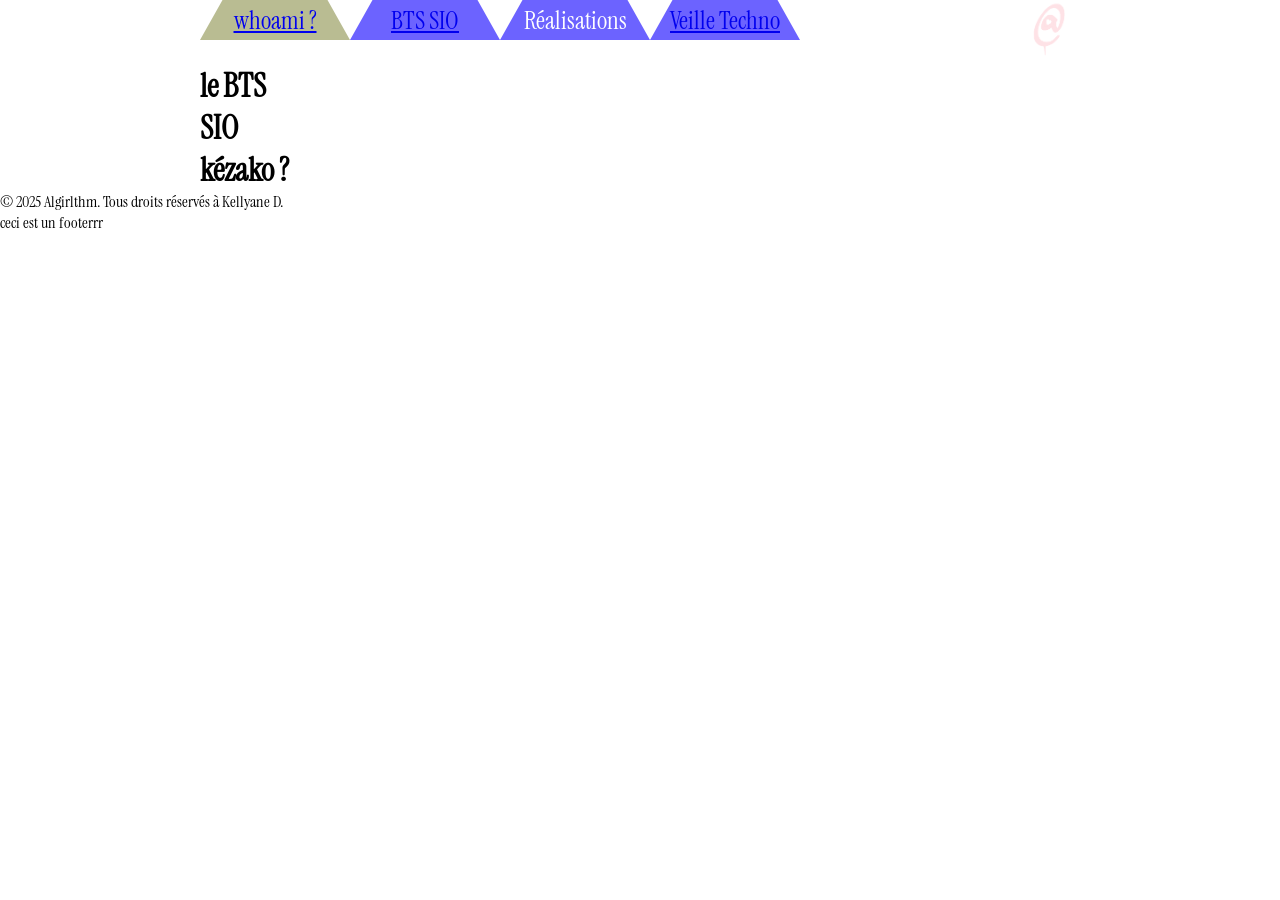
==== btsSio.html @ 9b870839 "page bts sio" ====
<!DOCTYPE html>
<html lang="fr">
	<head>
		<meta charset="UTF-8">
		<meta name="viewport" content="width=device-width, initial-scale=1.0">
		<meta name="author" content="Kellyane Louise DIAKUMPUNA">
		<link rel="icon" type="image/png" href="img/logoAT.png">
		<link rel="stylesheet" href="css/style.css">
		<title>Le BTS SIO</title>
	</head>
	<body class="btssioBODY">
		<div id="header"></div> <!-- création artificielle du header -->

        <div class="spirale">
            
        </div>
		<main>
			<h1> le BTS <br> SIO <br> kézako ?</h1>
			
		</main>
		
		<div id="footer"></div> <!-- création artificielle du footer -->
		<script src="js/include.js"></script>
	</body>
</html>
---- css/style.css ----
/* Import 2 fonts */
@import url('https://fonts.googleapis.com/css2?family=Instrument+Serif:ital@0;1&display=swap'); /*Instrument serif*/
@import url('https://fonts.googleapis.com/css2?family=Graduate&display=swap'); /*Graduate*/
@import url('https://fonts.googleapis.com/css2?family=Jacquarda+Bastarda+9&display=swap'); /*Jacquarda Bastarda 9*/

:root {
    --blancgrah : #fffffe;
    --grisgrah : #9e9e9e;
    --grisgrah2: #bdbdbd;
    --rosegrah : #ffd8e8;
    --browngrah : #926e56;
    --vertgrah : #DBE9B7;
    --beigegrah: #FEFBD5;
}

* {
    margin: 0;
    padding: 0;
    box-sizing: border-box;
    font-family: "Instrument Serif", serif;
    
}

header {
    padding: 0 200px; /* top n bottom, left n right*/
}

/* Header style*/
nav {
   
    display: flex; /* mettre les éléments sur une même ligne */
    justify-content: space-between; /* espacer les éléments */
}

.onglets {
    list-style: none;
    display: flex;
    gap: 0px;
}

.onglet1 , .onglet2, .onglet3, .onglet4 {
font-size: 20px;

 display: flex;
  align-items: center;
  justify-content: center;

  width: 150px;
  height: 40px;
  font-size: 25px;

  background-color: #6c63ff;
  clip-path: polygon(15% 0%, 85% 0%, 100% 100%, 0% 100%); /* forme de trapèzes */
  color: white;
    
}

.onglet1 {
    background-color: #b9bc92;
    color: #6f5d4f;
}
/*.onglet2 {
    background-color: #6c63ff;
    color: white;
}*/
/*.onglet3 {
    background-color: #6c63ff;
    color: white;
}*/
/*.onglet4 {
    background-color: #6c63ff;
    color: white;
}*/
#dropdown {
    display: none;
    background-color: red;
}
#dropdown.active {
    display: block;
    background-color: #6f5d4f;
}

/* body qui arrive
body {

    
}*/


/* homeBODY STYLE*/
body.homeBODY {
    background-image:
            radial-gradient(white 6%, transparent 7%),
            linear-gradient(to bottom, pink, white);
    
        background-size:
            40px 40px,
            /* points */
            100% 100%;
        /* dégradé */
    
        background-repeat:
            repeat,
            /* points */
            no-repeat;
        /* dégradé */
    
        background-position:
            0 0,
            0 0;
}



main {
    padding: 0 200px;

    
}

main.whoamiMAIN {
   
}
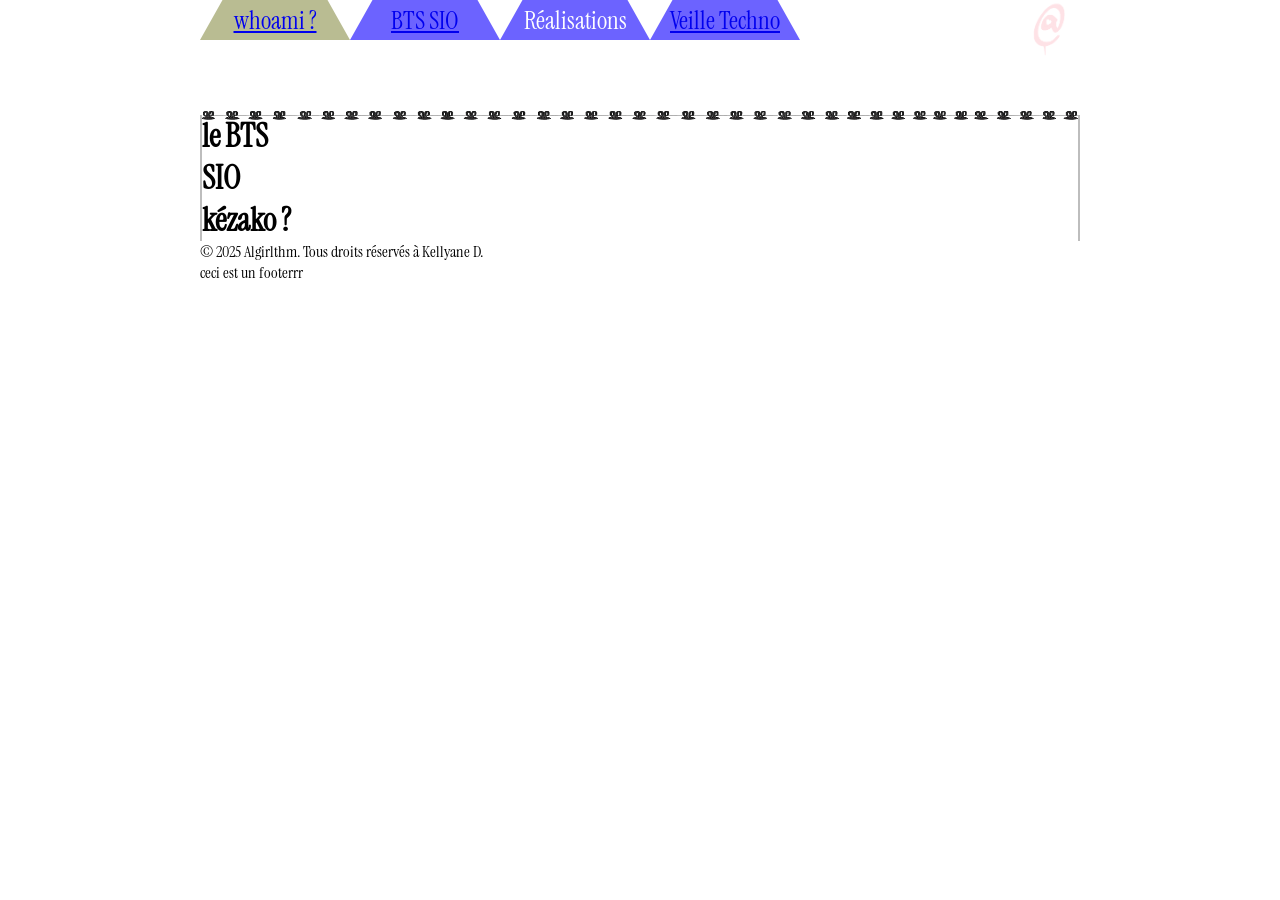
==== commit 5a2d2ec3: "avancement page sio" ====
--- a/btsSio.html
+++ b/btsSio.html
@@ -8,18 +8,23 @@
 		<link rel="stylesheet" href="css/style.css">
 		<title>Le BTS SIO</title>
 	</head>
+
+	<div id="header"></div> <!-- création artificielle du header -->
+	
 	<body class="btssioBODY">
-		<div id="header"></div> <!-- création artificielle du header -->
-
-        <div class="spirale">
-            
-        </div>
-		<main>
+		
+        <div class="spiraleImage">
+            <img class="spirale" src="img/spiraleuh.png" alt="">
+    	</div> 
+		<main class="btssioMAIN">
+			
 			<h1> le BTS <br> SIO <br> kézako ?</h1>
 			
 		</main>
 		
-		<div id="footer"></div> <!-- création artificielle du footer -->
-		<script src="js/include.js"></script>
+		
+		
 	</body>
+	<div id="footer"></div> <!-- création artificielle du footer -->
+	<script src="js/include.js"></script>
 </html>
--- a/css/style.css
+++ b/css/style.css
@@ -1,3 +1,4 @@
+/* note a bene : le header + footer sont inclus dans le body */
 /* Import 2 fonts */
 @import url('https://fonts.googleapis.com/css2?family=Instrument+Serif:ital@0;1&display=swap'); /*Instrument serif*/
 @import url('https://fonts.googleapis.com/css2?family=Graduate&display=swap'); /*Graduate*/
@@ -13,7 +14,12 @@
     --beigegrah: #FEFBD5;
 }
 
+html {
+    cursor: url('https://cdn.cursors-4u.net/previews/cute-hello-kitty-9-0d2fbc26-32.webp') 32 32, auto !important;
+}
+
 * {
+    
     margin: 0;
     padding: 0;
     box-sizing: border-box;
@@ -21,9 +27,7 @@
     
 }
 
-header {
-    padding: 0 200px; /* top n bottom, left n right*/
-}
+
 
 /* Header style*/
 nav {
@@ -111,13 +115,24 @@
 }
 
 
-
-main {
-    padding: 0 200px;
-
-    
+/* BTS SIO STYLE */
+body.btssioBODY {
+  padding: 0 200px; /* top n bottom, left n right*/
 }
 
-main.whoamiMAIN {
-   
+img.spirale {
+    width: 100%; /*longueur de l'image*/
+    height: 110px; /*hauteur de l'image*/
+    /*border: 2px solid black;*/
+}
+
+main.btssioMAIN {
+    
+    /*padding: 0 200px;  top n bottom, left n right*/
+    background-image: url("/img/squared_paper.jpg");
+    background-size: cover;
+    margin-top: -65px;
+    border-left: 2.5px solid var(--grisgrah2);
+    border-right: 2.5px solid var(--grisgrah2);
+    
 }
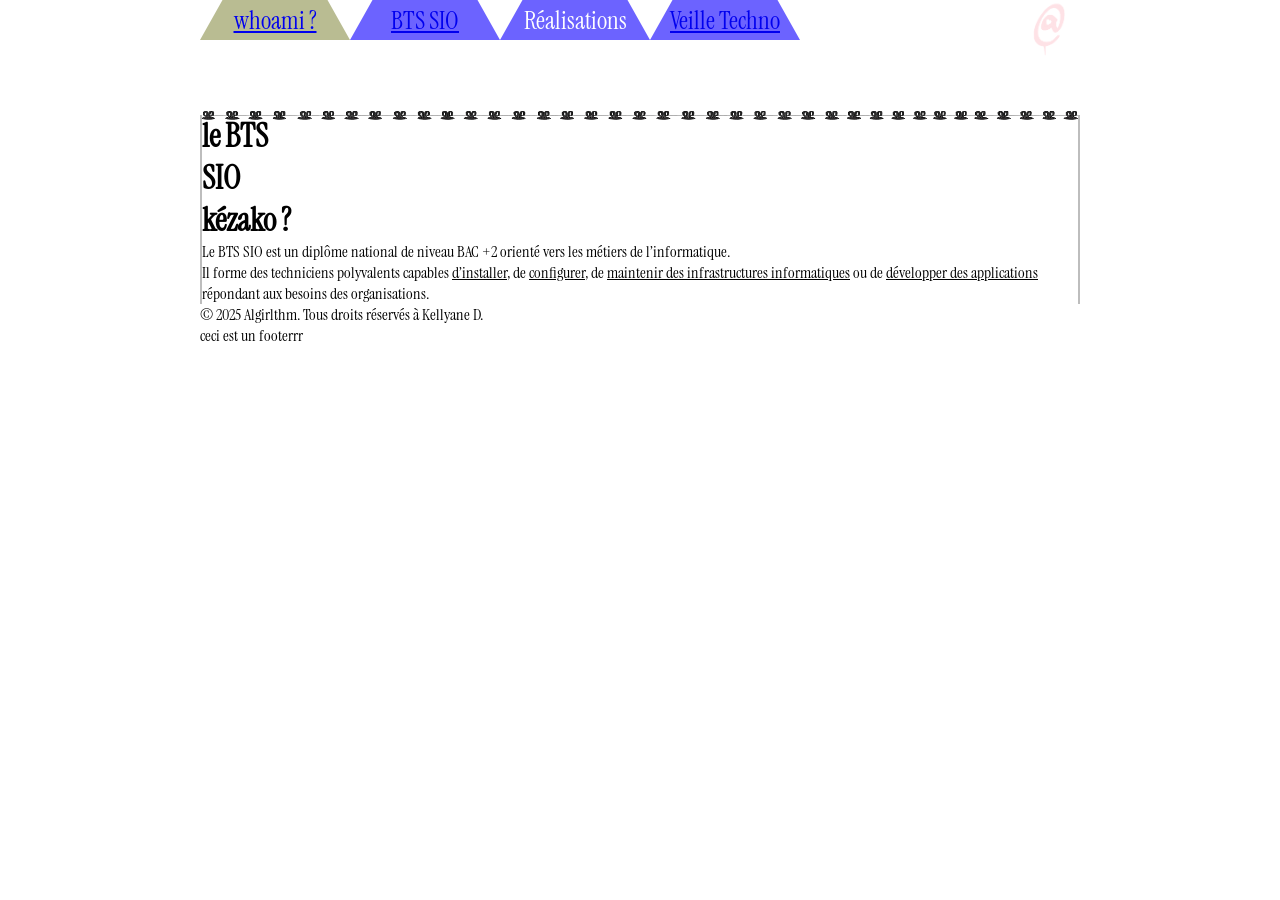
==== commit 45d67783: "avancement" ====
--- a/btsSio.html
+++ b/btsSio.html
@@ -19,6 +19,8 @@
 		<main class="btssioMAIN">
 			
 			<h1> le BTS <br> SIO <br> kézako ?</h1>
+			<p class="description">Le BTS SIO est un diplôme national de niveau BAC +2 orienté vers les métiers de l’informatique. <br> 
+Il forme des techniciens polyvalents capables <u>d’installer</u>, de <u>configurer</u>, de <u>maintenir des infrastructures informatiques</u> ou de <u>développer des applications</u> répondant aux besoins des organisations.</p>
 			
 		</main>
 		
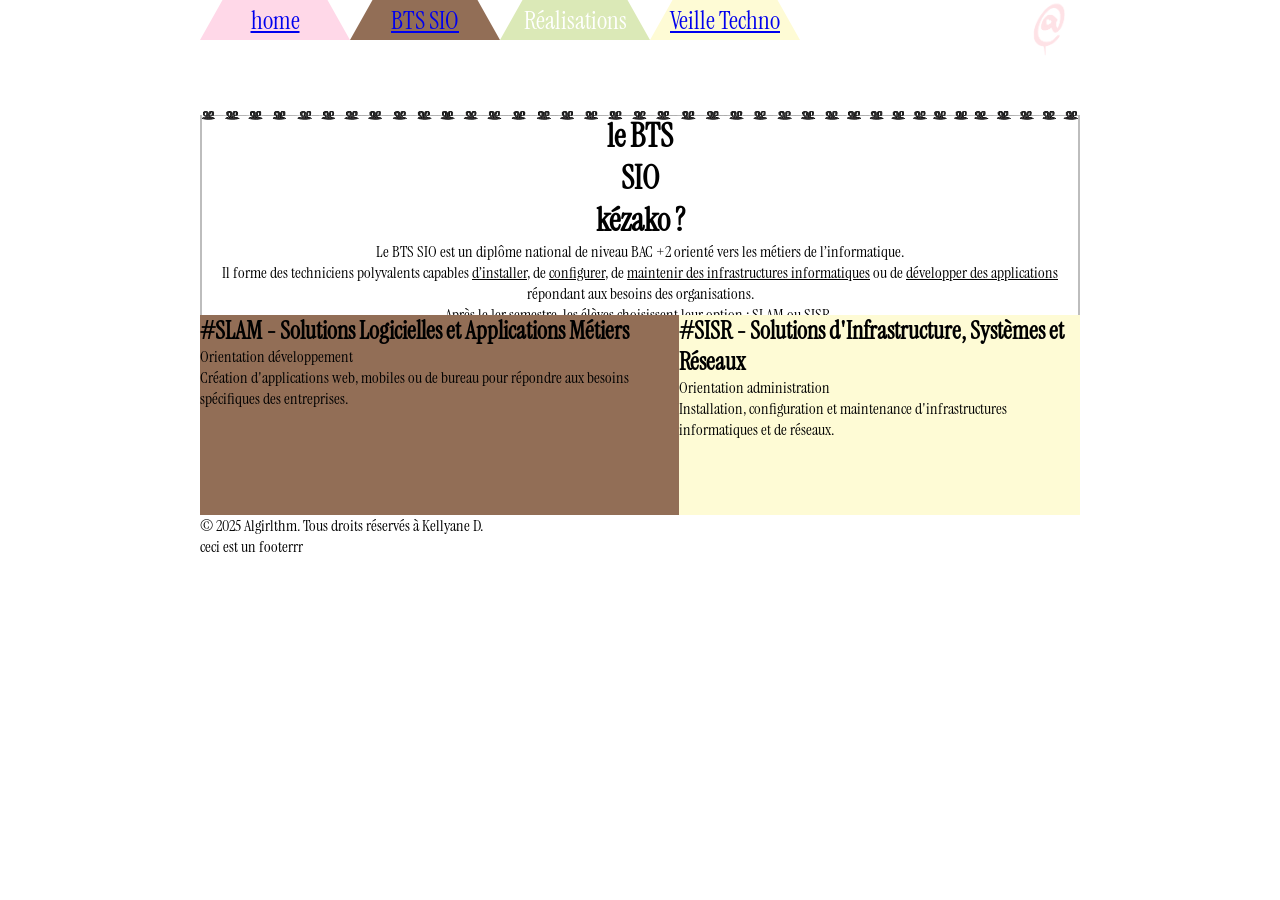
==== commit 8c48ff58: "faut continuer les modifs" ====
--- a/btsSio.html
+++ b/btsSio.html
@@ -20,10 +20,25 @@
 			
 			<h1> le BTS <br> SIO <br> kézako ?</h1>
 			<p class="description">Le BTS SIO est un diplôme national de niveau BAC +2 orienté vers les métiers de l’informatique. <br> 
-Il forme des techniciens polyvalents capables <u>d’installer</u>, de <u>configurer</u>, de <u>maintenir des infrastructures informatiques</u> ou de <u>développer des applications</u> répondant aux besoins des organisations.</p>
+Il forme des techniciens polyvalents capables <u>d’installer</u>, de <u>configurer</u>, de <u>maintenir des infrastructures informatiques</u> ou de <u>développer des applications</u> répondant aux besoins des organisations. <br>
+Après le 1er semestre, les élèves choisissent leur option : SLAM ou SISR .</p>
 			
 		</main>
-		
+		<div class="options">
+			<section class="slam">
+				<h2>#SLAM - Solutions Logicielles et Applications Métiers</h2>
+				<p> 
+					Orientation développement <br>
+					Création d'applications web, mobiles ou de bureau pour répondre aux besoins spécifiques des entreprises.</p>
+			</section>
+
+			<section class="sisr">
+				<h2>#SISR - Solutions d'Infrastructure, Systèmes et Réseaux</h2>
+				<p> 
+					Orientation administration <br>
+					Installation, configuration et maintenance d'infrastructures informatiques et de réseaux.</p>
+			</section>
+		</div>
 		
 		
 	</body>
--- a/css/style.css
+++ b/css/style.css
@@ -53,28 +53,28 @@
   height: 40px;
   font-size: 25px;
 
-  background-color: #6c63ff;
   clip-path: polygon(15% 0%, 85% 0%, 100% 100%, 0% 100%); /* forme de trapèzes */
   color: white;
     
 }
 
 .onglet1 {
-    background-color: #b9bc92;
+    background-color: var(--rosegrah);
     color: #6f5d4f;
 }
-/*.onglet2 {
-    background-color: #6c63ff;
+.onglet2 {
+    background-color: var(--browngrah);
     color: white;
-}*/
-/*.onglet3 {
-    background-color: #6c63ff;
+}
+.onglet3 {
+    background-color: var(--vertgrah);
     color: white;
-}*/
-/*.onglet4 {
-    background-color: #6c63ff;
+}
+.onglet4 {
+    background-color: var(--beigegrah);
     color: white;
-}*/
+}
+
 #dropdown {
     display: none;
     background-color: red;
@@ -93,6 +93,7 @@
 
 /* homeBODY STYLE*/
 body.homeBODY {
+    padding: 0 200px; /* top n bottom, left n right*/
     background-image:
             radial-gradient(white 6%, transparent 7%),
             linear-gradient(to bottom, pink, white);
@@ -112,8 +113,21 @@
         background-position:
             0 0,
             0 0;
+    
+    
 }
-
+.layout {
+    display: flex;
+}
+aside.gauche {
+    background-color: #fbfbfb;
+  min-height: 100vh; /* prend toute la hauteur */
+}
+.profilPhoto {
+    display: flex;
+    gap: 20px;
+    /*align-items: center;*/
+}
 
 /* BTS SIO STYLE */
 body.btssioBODY {
@@ -134,5 +148,39 @@
     margin-top: -65px;
     border-left: 2.5px solid var(--grisgrah2);
     border-right: 2.5px solid var(--grisgrah2);
+    height: 200px;
+    text-align: center;
+}
+div.options {
+    display: flex;
+    height: 200px;
+
+
+}
+
+.slam {
+    background-color: var(--browngrah);
+}
+.sisr {
+    background-color: var(--beigegrah);
+}
+/* stagesSTYLE */
+.stagesBODY {
+   
+    padding-left: 200px;
+    padding-right: 200px;
+}
+
+.stagesMAIN {
+   background-color: var(--vertgrah);
+    display: grid; 
+    place-items: center; /* centrer les éléments horizontalement et verticalement */
+}
+
+
+.premiere, .deuxieme {
+    display: flex;
+    gap: 20px;
     
-}+}
+
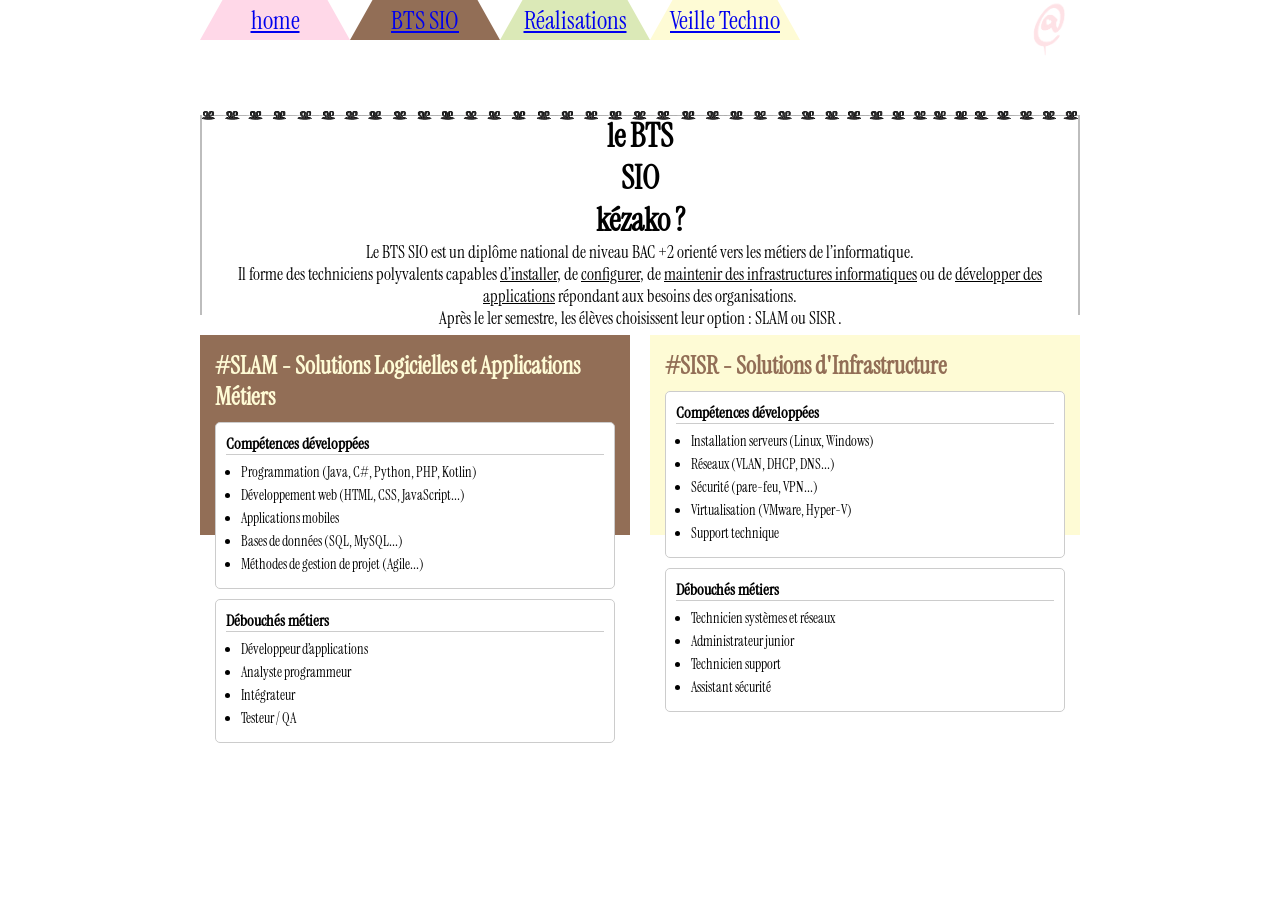
==== commit 956c7f5c: "presque fin modifs" ====
--- a/btsSio.html
+++ b/btsSio.html
@@ -19,24 +19,60 @@
 		<main class="btssioMAIN">
 			
 			<h1> le BTS <br> SIO <br> kézako ?</h1>
-			<p class="description">Le BTS SIO est un diplôme national de niveau BAC +2 orienté vers les métiers de l’informatique. <br> 
+			<p class="description" style="font-size: 17px;">Le BTS SIO est un diplôme national de niveau BAC +2 orienté vers les métiers de l’informatique. <br> 
 Il forme des techniciens polyvalents capables <u>d’installer</u>, de <u>configurer</u>, de <u>maintenir des infrastructures informatiques</u> ou de <u>développer des applications</u> répondant aux besoins des organisations. <br>
 Après le 1er semestre, les élèves choisissent leur option : SLAM ou SISR .</p>
 			
 		</main>
 		<div class="options">
 			<section class="slam">
-				<h2>#SLAM - Solutions Logicielles et Applications Métiers</h2>
-				<p> 
-					Orientation développement <br>
-					Création d'applications web, mobiles ou de bureau pour répondre aux besoins spécifiques des entreprises.</p>
+  
+				<h2 style="color: #FEFBD5;">#SLAM - Solutions Logicielles et Applications Métiers</h2>
+			
+				<div class="bloc">
+					<h3>Compétences développées</h3>
+					<ul>
+						<li>Programmation (Java, C#, Python, PHP, Kotlin)</li>
+						<li>Développement web (HTML, CSS, JavaScript...)</li>
+						<li>Applications mobiles</li>
+						<li>Bases de données (SQL, MySQL...)</li>
+						<li>Méthodes de gestion de projet (Agile...)</li>
+					</ul>
+				</div>
+			
+				<div class="bloc">
+					<h3>Débouchés métiers</h3>
+					<ul>
+						<li>Développeur d’applications</li>
+						<li>Analyste programmeur</li>
+						<li>Intégrateur</li>
+						<li>Testeur / QA</li>
+					</ul>
+				</div>
 			</section>
+			<section class="sisr">
+				<h2 style="color: #926e56;">#SISR - Solutions d'Infrastructure</h2>
 
-			<section class="sisr">
-				<h2>#SISR - Solutions d'Infrastructure, Systèmes et Réseaux</h2>
-				<p> 
-					Orientation administration <br>
-					Installation, configuration et maintenance d'infrastructures informatiques et de réseaux.</p>
+				<div class="bloc">
+					<h3>Compétences développées</h3>
+					<ul>
+						<li>Installation serveurs (Linux, Windows)</li>
+						<li>Réseaux (VLAN, DHCP, DNS...)</li>
+						<li>Sécurité (pare-feu, VPN...)</li>
+						<li>Virtualisation (VMware, Hyper-V)</li>
+						<li>Support technique</li>
+					</ul>
+				</div>
+
+				<div class="bloc">
+					<h3>Débouchés métiers</h3>
+					<ul>
+						<li>Technicien systèmes et réseaux</li>
+						<li>Administrateur junior</li>
+						<li>Technicien support</li>
+						<li>Assistant sécurité</li>
+					</ul>
+				</div>
 			</section>
 		</div>
 		
--- a/css/style.css
+++ b/css/style.css
@@ -28,7 +28,6 @@
 }
 
 
-
 /* Header style*/
 nav {
    
@@ -75,14 +74,7 @@
     color: white;
 }
 
-#dropdown {
-    display: none;
-    background-color: red;
-}
-#dropdown.active {
-    display: block;
-    background-color: #6f5d4f;
-}
+
 
 /* body qui arrive
 body {
@@ -112,23 +104,98 @@
     
         background-position:
             0 0,
-            0 0;
-    
-    
-}
+            0 0;    
+}
+
 .layout {
     display: flex;
+    gap: 100px;
+}
+iframe{
+    margin-top: 10px;
 }
 aside.gauche {
-    background-color: #fbfbfb;
+background-color: white;
   min-height: 100vh; /* prend toute la hauteur */
+    width: 400px; /* largeur fixe */
+    padding: 10px;
+    border-radius: 15px;
 }
 .profilPhoto {
     display: flex;
-    gap: 20px;
+    gap: 20px;;
     /*align-items: center;*/
 }
-
+.profilInfo{
+    margin-top: 50px;
+}
+.profilInfo h2{
+    font-size: 24px;
+    color: black;
+}
+table {
+    border-collapse: collapse;
+}
+table.Actions{
+    margin-top: 10px;
+    width: 100%;
+}
+.tableIcones {
+    display: flex;
+    gap: 10px;
+    justify-content: center;
+    border-top: none;
+    
+}
+td,th {
+    border: 1px solid var(--grisgrah2);
+    padding: 10px;
+}
+table.Parcours {
+    margin-top: 20px;
+    width: 100%;
+}
+
+p.carrd {
+    margin-top: 20px;
+    font-size: 18px;
+}
+
+.stack {
+    display: grid;
+    grid-template-columns: repeat(2, 1fr);
+    gap: 15px;
+    margin-top: 20px;
+}
+
+.stackBox {
+    background: white;
+    border: 2px solid #d3c0c8;
+    border-radius: 10px;
+    padding: 10px;
+}
+
+.stackBox h3 {
+    font-size: 16px;
+    margin-bottom: 10px;
+    border-bottom: 1px solid #ccc;
+}
+
+.icons {
+    display: flex;
+    flex-wrap: wrap;
+    gap: 10px;
+}
+
+.icons img {
+    width: 40px;
+    height: 40px;
+    transition: transform 0.2s;
+}
+
+.icons img:hover {
+    transform: scale(1.2) rotate(-5deg);
+}
 /* BTS SIO STYLE */
 body.btssioBODY {
   padding: 0 200px; /* top n bottom, left n right*/
@@ -164,6 +231,40 @@
 .sisr {
     background-color: var(--beigegrah);
 }
+
+.options {
+    display: flex;
+    gap: 20px;
+    margin-top: 20px;
+}
+
+.slam, .sisr {
+    flex: 1;
+    padding: 15px;
+}
+
+.bloc {
+    background: white;
+    padding: 10px;
+    margin-top: 10px;
+    border: 1px solid #ccc;
+    border-radius: 5px;
+}
+
+.bloc h3 {
+    font-size: 16px;
+    border-bottom: 1px solid #ccc;
+    margin-bottom: 8px;
+}
+
+.bloc ul {
+    padding-left: 15px;
+    font-size: 14px;
+}
+
+.bloc li {
+    margin-bottom: 5px;
+}
 /* stagesSTYLE */
 .stagesBODY {
    
@@ -184,3 +285,219 @@
     
 }
 
+/* Veille techno STYLE */
+body.veilleTechBODY {
+    
+    padding: 0 200px; /* top n bottom, left n right*/
+    font-family: Georgia, serif;
+    background-color: #6b543c; /* fond marron */
+    color: #f5f5f5;
+}
+
+.container {
+    width: 80%;
+    display: flex;
+    gap: 40px;
+    
+}
+
+.container p {
+    font-size: 16px;
+}
+
+/* Partie gauche */
+.main-content {
+    flex: 2.5;
+}
+
+.main-content h2 {
+    font-size: 22px;
+    margin-bottom: 20px;
+}
+
+.article {
+    margin-bottom: 30px;
+}
+
+.article h3 {
+    font-family: "Graduate", serif;
+    font-size: 20px;
+    color: var(--rosegrah);
+    margin-bottom: 5px;
+}
+
+.date {
+    font-size: 12px;
+    color: var(--beigegrah);
+    margin-bottom: 10px;
+}
+
+.article p {
+    line-height: 1.5;
+    font-size: 14px;
+}
+
+.article img {
+    margin-top: 15px;
+    width: 100%;
+    max-width: 300px;
+    border: 2px solid #d3c1a5;
+}
+
+/* Sidebar */
+.sidebar {
+    flex: 1;
+    border: 1px solid #d3c1a5;
+    padding: 15px;
+    background-color: rgba(0,0,0,0.1);
+}
+
+.sidebar h3 {
+    margin-top: 0;
+    font-size: 18px;
+    padding-bottom: 10px;
+}
+
+.sidebar p {
+border-bottom: 1px solid #d3c1a5; /* ligne de séparation en dessous du titre et texte */
+padding-bottom: 10px;
+    
+}
+
+table.VT {
+    width: 100%;
+    border-collapse: collapse;
+    margin-top: 10px;
+}
+
+.VT th,.VT td {
+    border: 1px solid var(--grisgrah);
+    padding: 8px;
+    text-align: center;
+}
+
+.VT th {
+    color : var(--browngrah);
+    font-size: 20px;
+    background-color: var(--beigegrah);
+}
+
+/* PROJETS STYLE */
+body.projetsBODY {
+    padding: 0 200px; /* top n bottom, left n right*/
+    background-image: url("/img/squared_paper.jpg");
+    background-size: cover;
+}
+
+/* CONTAINER GLOBAL */
+.veille-container {
+    display: flex;
+    gap: 2px;
+    max-width: 900px;
+    margin: 50px auto;
+}
+
+/* ===== FEATURED STORY ===== */
+.featured-story-card {
+    background: #fff;
+    border-radius: 10px;
+    border: 2px solid #f5c6d6;
+    width: 65%;
+    overflow: hidden;
+    margin-bottom: 10px;
+}
+
+/* HEADER */
+.featured-header {
+    background: linear-gradient(to right, #ff6aa2, #ff8fc4);
+    color: white;
+    padding: 10px;
+    display: flex;
+    justify-content: space-between;
+    align-items: center;
+}
+
+/* CONTENT */
+.featured-content {
+    display: flex;
+    padding: 15px;
+    gap: 15px;
+}
+
+.featured-main-image {
+    width: 180px;
+    border-radius: 10px;
+}
+
+.featured-text-block {
+    flex: 1;
+}
+
+.featured-title {
+    color: #ff4f8b;
+    font-size: 18px;
+}
+
+.featured-divider {
+    margin: 10px 0;
+}
+
+.featured-description {
+    font-size: 13px;
+    color: #333;
+}
+
+.featured-cta-btn {
+    margin-top: 10px;
+    padding: 8px 12px;
+    border: 2px solid #ff4f8b;
+    background: none;
+    color: #ff4f8b;
+    border-radius: 20px;
+    cursor: pointer;
+}
+
+/* ===== RECENT NEWS ===== */
+.recent-news-panel {
+    width: 40%;
+    background: #e6f4fb;
+    border-radius: 10px;
+    overflow: hidden;
+}
+
+.recent-header {
+    background: #66c1ec;
+    color: white;
+    padding: 10px;
+    font-weight: bold;
+}
+
+.news-item {
+    display: flex;
+    gap: 10px;
+    padding: 10px;
+    border-bottom: 1px solid #ccc;
+}
+
+.news-item img {
+    width: 50px;
+    height: 50px;
+    object-fit: cover;
+    border-radius: 5px;
+}
+
+.news-item p {
+    font-size: 12px;
+    margin: 0;
+}
+
+.news-item h4 {
+    color: var(--browngrah);
+}
+
+.news-item a {
+    color: #ff4f8b;
+    font-size: 12px;
+    text-decoration: none;
+    font-weight: bold;
+}
